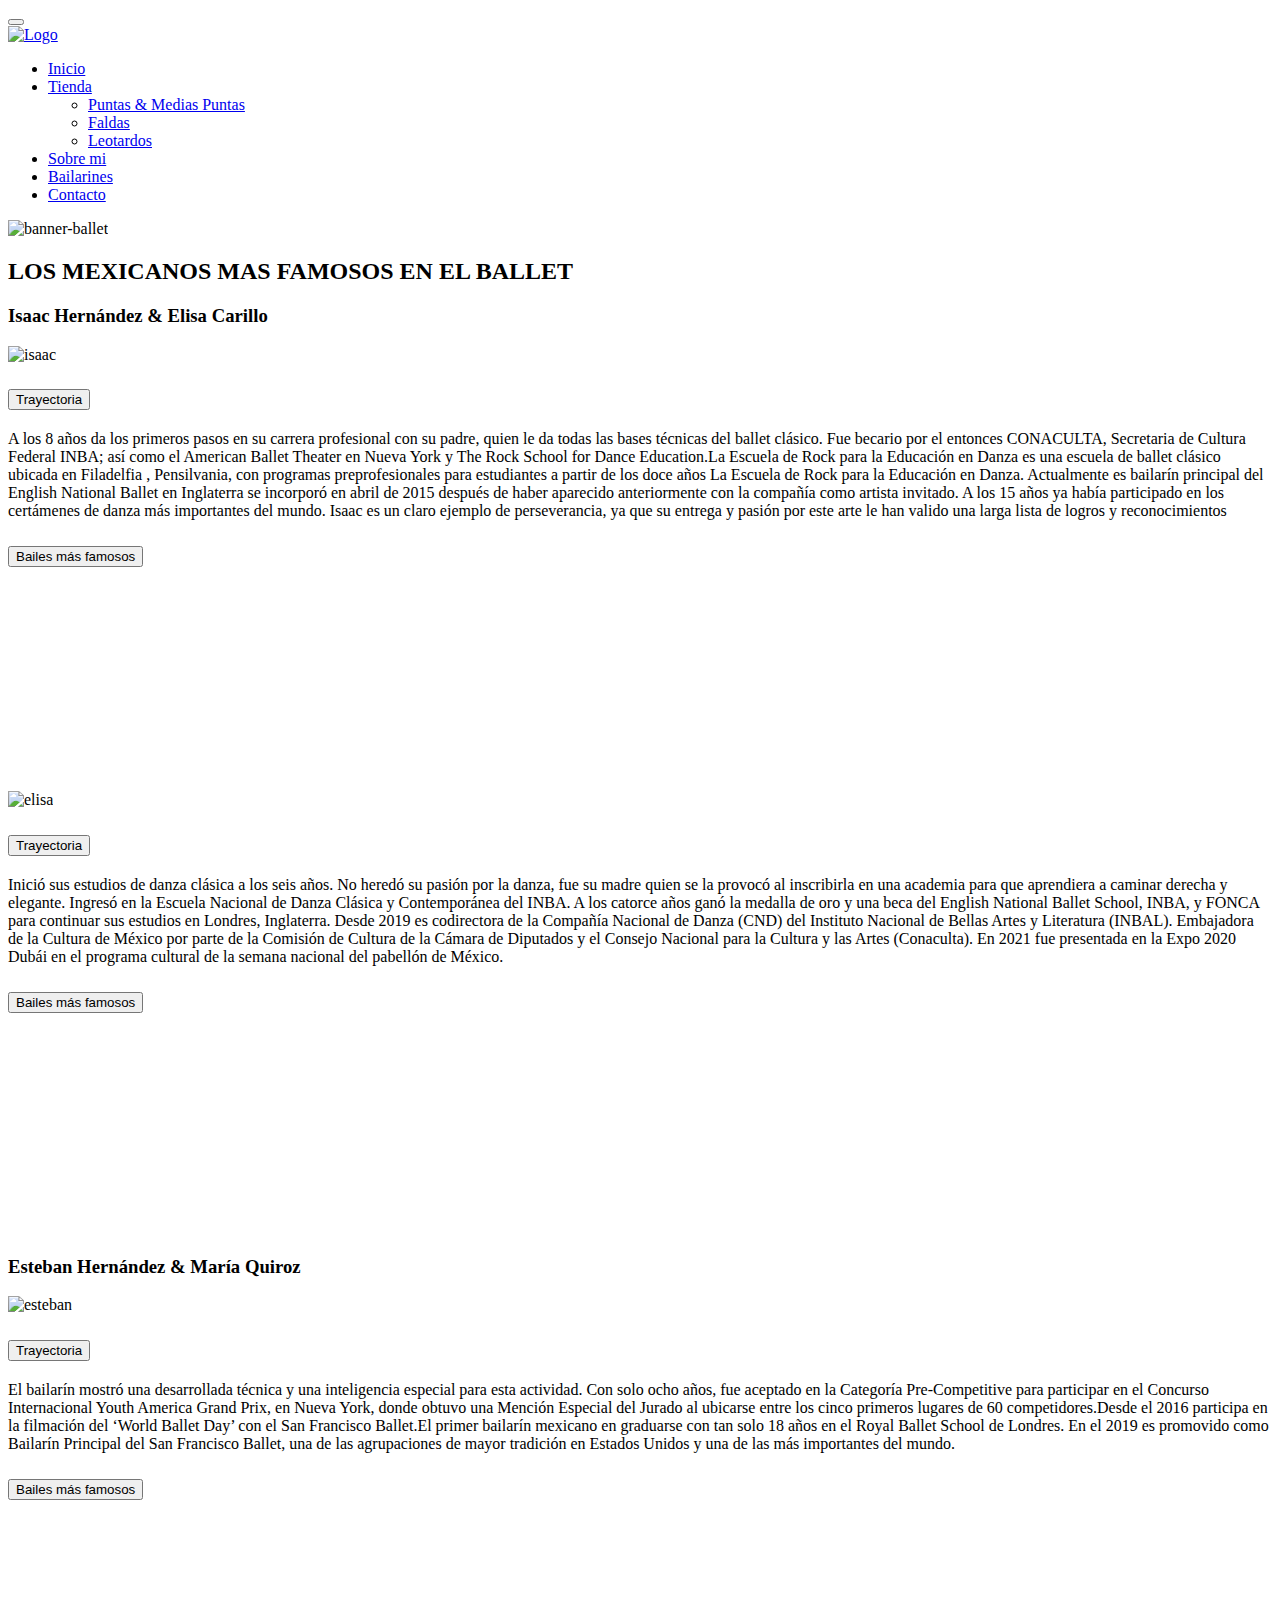
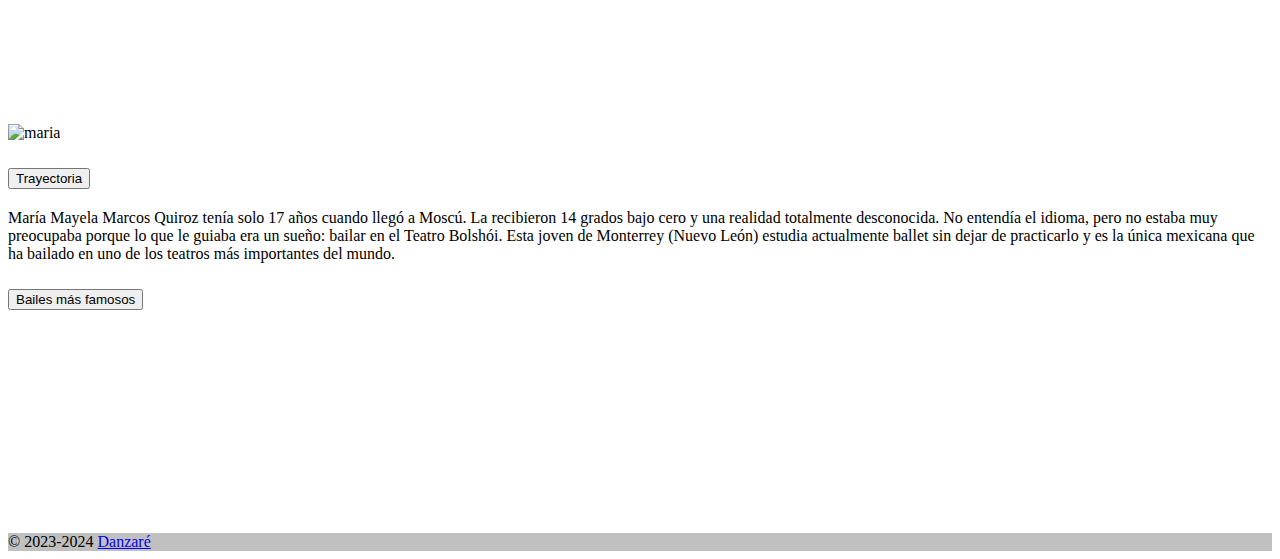
==== sections/bailarines.html @ 1707d9ed "correcione collapse y nuevo modal" ====
<!DOCTYPE html>
<html lang="en">

<head>
    <meta charset="UTF-8">
    <meta http-equiv="X-UA-Compatible" content="IE=edge">
    <meta name="viewport" content="width=device-width, initial-scale=1.0">
    <link rel="stylesheet" href="../lib/fontawesome-free-6.4.0-web/css/all.min.css">
    <link rel="stylesheet" href="../lib/MDB5-STANDARD-UI-KIT-Free-6.2.0/css/mdb.min.css">
    <link rel="stylesheet" href="../css/style.css">
    <link rel="shorcut icon" href="../images/ballerinas.jpeg">
    <title>Bailarines</title>
</head>

<body>
    <!-- Navbar -->
    <nav class="navbar navbar-expand-lg navbar-light bg-light">
        <!-- Container wrapper -->
        <div class="container container-fluid">
            <!-- Toggle button -->
            <button class="navbar-toggler" type="button" data-mdb-toggle="collapse"
                data-mdb-target="#navbarSupportedContent" aria-controls="navbarSupportedContent" aria-expanded="false"
                aria-label="Toggle navigation">
                <i class="fas fa-bars"></i>
            </button>
            <div class="collapse navbar-collapse" id="navbarSupportedContent">
                <!-- Navbar-->
                <a href="../index.html">
                    <img src="../images/Logo-ballet.png" height="60" alt="Logo" loading="lazy" />
                    <!--links -->
                    <ul class="navbar-nav mb-2 mb-lg-0 d-flex justify-content-evenly w-100">

                        <li class="nav-item">
                            <a class="nav-link" href="../index.html">Inicio</a>
                        </li>
                        <li class="nav-item dropdown">
                            <a class="nav-link dropdown-toggle" href="#" id="tienda" role="button"
                                data-mdb-toggle="dropdown" aria-expanded="false">
                                Tienda
                            </a>
                            <ul class="dropdown-menu" aria-labelledby="tienda">
                                <li>
                                    <a class="dropdown-item" href="../sections/tienda.html">Puntas & Medias
                                        Puntas</a>
                                </li>
                                <li>
                                    <a class="dropdown-item" href="../sections/tienda.html">Faldas</a>
                                </li>
                                <li>
                                    <a class="dropdown-item" href="../sections/tienda.html">Leotardos</a>
                                </li>
                            </ul>
                        </li>
                        <li class="nav-item">
                            <a class="nav-link" href="../sections/sobre-mi.html">Sobre mi</a>
                        </li>
                        <li class="nav-item">
                            <a class="nav-link" href="../sections/bailarines.html">Bailarines</a>
                        </li>
                        <li class="nav-item">
                            <a class="nav-link" href="../sections/contacto.html">Contacto</a>
                        </li>
                    </ul>
            </div>
            <!-- icono -->
            <div class="d-flex align-items-center">
                <!-- Icon -->
                <a class="text-reset me-3" href="#">
                    <i class="fas fa-shopping-cart"></i>
                </a>
            </div>
        </div> <!-- Container wrapper -->
    </nav>
    <!-- Navbar -->
    <!-- banner -->
    <div>
        <img width="100%" src="../images/banner.webp" alt="banner-ballet">
    </div>
    <!-- banner -->
    <!-- main -->
    <main>
        <section>
            <div class="container container-fluid">
                <h2 class="text-center max-letter my-3">LOS MEXICANOS MAS FAMOSOS EN EL BALLET</h2>
                <h3 class="text-center mb-5">Isaac Hernández & Elisa Carillo</h3>
                <div class="row">
                    <!-- primer bailarin -->
                    <div class="col-12 col-lg-6 d-flex flex-column mb-3">
                        <img height="350" src="../images/isaac-bailarines.jpeg" alt="isaac">
                        <div class="accordion accordion-flush" id="bailarin1">
                            <div class="accordion-item">
                                <h2 class="accordion-header" id="hernandez">
                                    <button class="accordion-button collapsed" type="button" data-mdb-toggle="collapse"
                                        data-mdb-target="#bailarin1-collapse" aria-expanded="false"
                                        aria-controls="bailarin1-collapse">
                                        Trayectoria
                                    </button>
                                </h2>
                                <div id="bailarin1-collapse" class="accordion-collapse collapse" aria-labelledby="hernandez"
                                    data-mdb-parent="#bailarin1">
                                    <div class="accordion-body">
                                        A los 8 años da los primeros pasos en su carrera profesional con su padre, quien le da todas
                                        las
                                        bases
                                        técnicas del ballet clásico. Fue becario por el entonces CONACULTA, Secretaria de Cultura
                                        Federal INBA;
                                        así como el American Ballet Theater en Nueva York y The Rock School for Dance Education.La
                                        Escuela de
                                        Rock para la Educación en Danza es una escuela de ballet clásico ubicada en Filadelfia ,
                                        Pensilvania,
                                        con programas preprofesionales para estudiantes a partir de los doce años La Escuela de Rock
                                        para la
                                        Educación en Danza. Actualmente es bailarín principal del English National Ballet en
                                        Inglaterra
                                        se
                                        incorporó en abril de 2015 después de haber aparecido anteriormente con la compañía como
                                        artista
                                        invitado. A los 15 años ya había participado en los certámenes de danza más importantes del
                                        mundo. Isaac
                                        es un claro ejemplo de perseverancia, ya que su entrega y pasión por este arte le han valido
                                        una
                                        larga
                                        lista de logros y reconocimientos
                                    </div>
                                </div>
                            </div>
                            <div class="accordion-item">
                                <h2 class="accordion-header" id="bailes">
                                    <button class="accordion-button collapsed" type="button" data-mdb-toggle="collapse"
                                        data-mdb-target="#video1" aria-expanded="false"
                                        aria-controls="video1">
                                        Bailes más famosos
                                    </button>
                                </h2>
                                <div id="video1" class="accordion-collapse collapse" aria-labelledby="bailes"
                                    data-mdb-parent="#bailarin1">
                                    <div class="accordion-body">
                                        <iframe width="200" height="200" src="https://www.youtube.com/embed/e_zrdt1_ZMs"
                                            title="YouTube video player" frameborder="0"
                                            allow="accelerometer; autoplay; clipboard-write; encrypted-media; gyroscope; picture-in-picture; web-share"
                                            allowfullscreen></iframe>
                                        <iframe width="200" height="200" src="https://www.youtube.com/embed/qTGC9ze91es"
                                            title="YouTube video player" frameborder="0"
                                            allow="accelerometer; autoplay; clipboard-write; encrypted-media; gyroscope; picture-in-picture; web-share"
                                            allowfullscreen></iframe>
                                    </div>
                                </div>
                            </div>
                        </div>
                    </div>
                    <!-- segundo bailarin -->
                    <div class="col-12 col-lg-6 d-flex flex-column mb-3">
                        <img height="350" src="../images/elisa-bailarines.jpeg" alt="elisa">
                            <div class="accordion accordion-flush" id="bailarin2">
                                <div class="accordion-item">
                                    <h2 class="accordion-header" id="carrillo">
                                        <button class="accordion-button collapsed" type="button" data-mdb-toggle="collapse"
                                            data-mdb-target="#bailarin2-collapse" aria-expanded="false"
                                            aria-controls="bailarin2-collapse">
                                            Trayectoria
                                        </button>
                                    </h2>
                                    <div id="bailarin2-collapse" class="accordion-collapse collapse" aria-labelledby="carrillo"
                                        data-mdb-parent="#bailarin2">
                                        <div class="accordion-body">
                                            Inició sus estudios de danza clásica a los seis años. No heredó su pasión por la danza, fue
                                            su
                                            madre quien se la provocó al inscribirla en una academia para que aprendiera a caminar
                                            derecha y
                                            elegante.
                
                                            Ingresó en la Escuela Nacional de Danza Clásica y Contemporánea del INBA.
                
                                            A los catorce años ganó la medalla de oro y una beca del English National Ballet School,
                                            INBA, y
                                            FONCA para continuar sus estudios en Londres, Inglaterra.
                                            Desde 2019 es codirectora de la Compañía Nacional de Danza (CND) del Instituto Nacional de
                                            Bellas Artes y Literatura (INBAL).
                
                                            Embajadora de la Cultura de México por parte de la Comisión de Cultura de la Cámara de
                                            Diputados
                                            y el Consejo Nacional para la Cultura y las Artes (Conaculta).
                
                                            En 2021 fue presentada en la Expo 2020 Dubái en el programa cultural de la semana nacional
                                            del
                                            pabellón de México.
                                        </div>
                                    </div>
                                </div>
                                <div class="accordion-item">
                                    <h2 class="accordion-header" id="bailes2">
                                        <button class="accordion-button collapsed" type="button" data-mdb-toggle="collapse"
                                            data-mdb-target="#video2" aria-expanded="false"
                                            aria-controls="video2">
                                            Bailes más famosos
                                        </button>
                                    </h2>
                                    <div id="video2" class="accordion-collapse collapse" aria-labelledby="bailes2"
                                        data-mdb-parent="#bailarin2">
                                        <div class="accordion-body">
                                            <iframe width="200" height="200" src="https://www.youtube.com/embed/8T1Fy3VQMCY"
                                                title="YouTube video player" frameborder="0"
                                                allow="accelerometer; autoplay; clipboard-write; encrypted-media; gyroscope; picture-in-picture; web-share"
                                                allowfullscreen></iframe>
                                            <iframe width="200" height="200" src="https://www.youtube.com/embed/a7vlf_7UHFU"
                                                title="YouTube video player" frameborder="0"
                                                allow="accelerometer; autoplay; clipboard-write; encrypted-media; gyroscope; picture-in-picture; web-share"
                                                allowfullscreen></iframe>
                                        </div>
                                    </div>
                                </div>
                            </div>
                    </div>
                </div>
                <div class="row">
                    <h3 class="text-center mb-5">Esteban Hernández & María Quiroz</h3>
                    <!-- tercer bailarin -->
                    <div class="col-12 col-lg-6 d-flex flex-column mb-5">
                        <img height="350" src="../images/esteban-bailarines.jpeg" alt="esteban">
                        <div class="accordion accordion-flush" id="bailarin3">
                            <div class="accordion-item">
                                <h2 class="accordion-header" id="hernandez2">
                                    <button class="accordion-button collapsed" type="button" data-mdb-toggle="collapse"
                                        data-mdb-target="#bailarin3-collapse" aria-expanded="false"
                                        aria-controls="bailarin3-collapse">
                                        Trayectoria
                                    </button>
                                </h2>
                                <div id="bailarin3-collapse" class="accordion-collapse collapse" aria-labelledby="hernandez2"
                                    data-mdb-parent="#bailarin3">
                                    <div class="accordion-body">
                                        El bailarín mostró una desarrollada técnica y una inteligencia especial para esta
                                        actividad.
                                        Con solo ocho años, fue aceptado en la Categoría Pre-Competitive para participar en el
                                        Concurso Internacional Youth America Grand Prix, en Nueva York, donde obtuvo una Mención
                                        Especial del Jurado al ubicarse entre los cinco primeros lugares de 60
                                        competidores.Desde el
                                        2016 participa en la filmación del ‘World Ballet Day’ con el San Francisco Ballet.El
                                        primer
                                        bailarín mexicano en graduarse con tan solo 18 años en el Royal Ballet School de
                                        Londres.
                                        En el 2019 es promovido como Bailarín Principal del San Francisco Ballet, una de las
                                        agrupaciones de mayor tradición en Estados Unidos y una de las más importantes del
                                        mundo.
                                    </div>
                                </div>
                            </div>
                            <div class="accordion-item">
                                <h2 class="accordion-header" id="bailes3">
                                    <button class="accordion-button collapsed" type="button" data-mdb-toggle="collapse"
                                        data-mdb-target="#video3" aria-expanded="false"
                                        aria-controls="vide3">
                                        Bailes más famosos
                                    </button>
                                </h2>
                                <div id="video3" class="accordion-collapse collapse" aria-labelledby="bailes3"
                                    data-mdb-parent="#bailarin3">
                                    <div class="accordion-body">
                                        <iframe width="200" height="200" src="https://www.youtube.com/embed/RUFNhSVmu5A"
                                            title="YouTube video player" frameborder="0"
                                            allow="accelerometer; autoplay; clipboard-write; encrypted-media; gyroscope; picture-in-picture; web-share"
                                            allowfullscreen></iframe>
                                        <iframe width="200" height="200" src="https://www.youtube.com/embed/Ec3GWy1g9hY"
                                            title="YouTube video player" frameborder="0"
                                            allow="accelerometer; autoplay; clipboard-write; encrypted-media; gyroscope; picture-in-picture; web-share"
                                            allowfullscreen></iframe>
                                    </div>
                                </div>
                            </div>
                        </div>
                    </div>
                    <!-- cuarto bailarin -->
                    <div class="col-12 col-lg-6 d-flex flex-column mb-5"> 
                        <img height="350" src="../images/mayela-bailarines.webp" alt="maria">
                        <div class="accordion accordion-flush" id="bailarin4">
                            <div class="accordion-item">
                                <h2 class="accordion-header" id="quiroz">
                                    <button class="accordion-button collapsed" type="button" data-mdb-toggle="collapse"
                                        data-mdb-target="#bailarin4-collapse" aria-expanded="false"
                                        aria-controls="bailarin4-collapse">
                                        Trayectoria
                                    </button>
                                </h2>
                                <div id="bailarin4-collapse" class="accordion-collapse collapse" aria-labelledby="quiroz"
                                    data-mdb-parent="#bailarin4">
                                    <div class="accordion-body">
                                        María Mayela Marcos Quiroz tenía solo 17 años cuando llegó a Moscú. La recibieron 14
                                        grados bajo cero y una realidad totalmente desconocida. No entendía el idioma, pero
                                        no estaba muy preocupaba porque lo que le guiaba era un sueño: bailar en el Teatro
                                        Bolshói. Esta joven de Monterrey (Nuevo León) estudia actualmente ballet sin dejar
                                        de practicarlo y es la única mexicana que ha bailado en uno de los teatros más
                                        importantes del mundo.
                                    </div>
                                </div>
                            </div>
                            <div class="accordion-item">
                                <h2 class="accordion-header" id="baile4">
                                    <button class="accordion-button collapsed" type="button" data-mdb-toggle="collapse"
                                        data-mdb-target="#flush-collapseTwo" aria-expanded="false"
                                        aria-controls="flush-collapseTwo">
                                        Bailes más famosos
                                    </button>
                                </h2>
                                <div id="flush-collapseTwo" class="accordion-collapse collapse" aria-labelledby="baile4"
                                    data-mdb-parent="#bailarin4">
                                    <div class="accordion-body">
                                        <iframe width="200" height="200" src="https://www.youtube.com/embed/ZtkdhF341O8"
                                            title="YouTube video player" frameborder="0"
                                            allow="accelerometer; autoplay; clipboard-write; encrypted-media; gyroscope; picture-in-picture; web-share"
                                            allowfullscreen></iframe>
                                        <iframe width="200" height="200" src="https://www.youtube.com/embed/J19GISZEhfc"
                                            title="YouTube video player" frameborder="0"
                                            allow="accelerometer; autoplay; clipboard-write; encrypted-media; gyroscope; picture-in-picture; web-share"
                                            allowfullscreen></iframe>
                                    </div>
                                </div>
                            </div>
                        </div>
                    </div>
                </div>
            </div>
        </section>
    </main>
    <!-- main -->
    <!-- footer -->
    <footer class="text-center text-white" style="background-color: #f1f1f1;">
        <div class="container pt-4">
            <!-- redes -->
            <section class="mb-4">
                <!-- Fb -->
                <a class="btn btn-link btn-floating btn-lg text-dark m-1" href="https://www.facebook.com"
                    target="_blank" role="button" data-mdb-ripple-color="dark">
                    <i class="fab fa-facebook-f mt-3"></i>
                </a>
                <!-- Twitter -->
                <a class="btn btn-link btn-floating btn-lg text-dark m-1" href="https://www.twitter.com" target="_blank"
                    role="button" data-mdb-ripple-color="dark">
                    <i class="fab fa-twitter mt-3"></i>
                </a>

                <!-- Google -->
                <a class="btn btn-link btn-floating btn-lg text-dark m-1" href="https://www.google.com" target="_blank"
                    role="button" data-mdb-ripple-color="dark">
                    <i class="fab fa-google mt-3"></i>
                </a>

                <!-- Instagram -->
                <a class="btn btn-link btn-floating btn-lg text-dark m-1" href="https://www.instagram.com"
                    target="_blank" role="button" data-mdb-ripple-color="dark">
                    <i class="fab fa-instagram mt-3"></i>
                </a>
            </section>
            <!-- Section: Social media -->
        </div>
        <!-- Copyright -->
        <div class="text-center text-dark p-3" style="background-color: rgba(0, 0, 0, 0.2);">
            © 2023-2024
            <a class="text-dark" href="#!"> Danzaré</a>
        </div>
        <!-- Copyright -->
    </footer>
    <!-- footer -->
    <script src="../lib/fontawesome-free-6.4.0-web/js/all.min.js"></script>
    <script src="../lib/MDB5-STANDARD-UI-KIT-Free-6.2.0/js/mdb.min.js"></script>
</body>

</html>
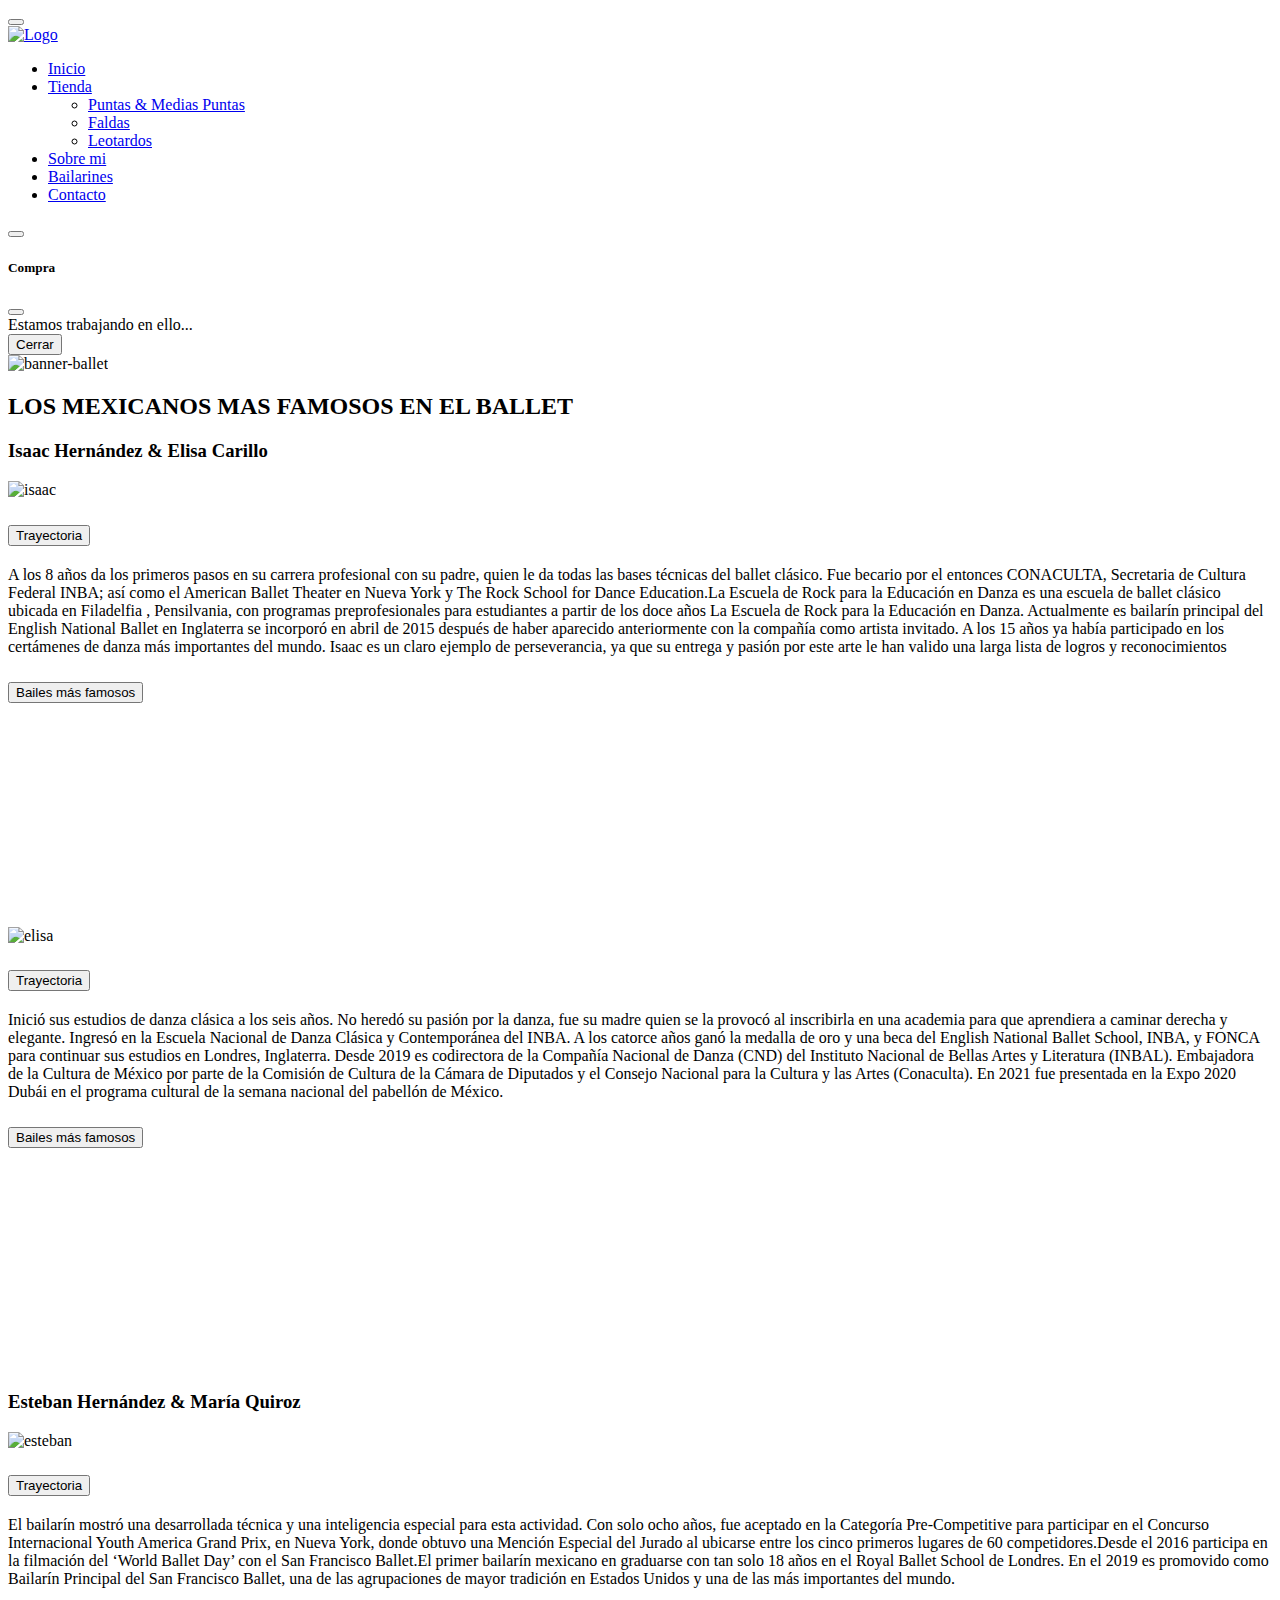
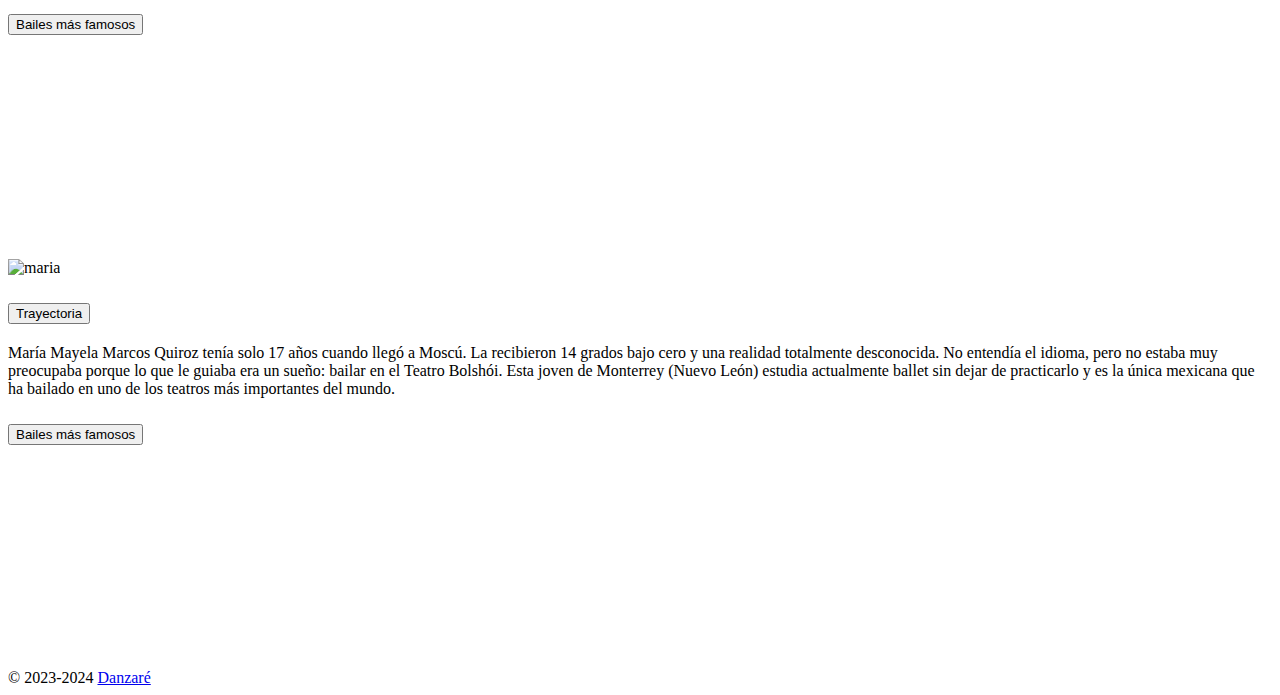
==== commit b425b931: "Se agrego keywords y description" ====
--- a/sections/bailarines.html
+++ b/sections/bailarines.html
@@ -8,8 +8,11 @@
     <link rel="stylesheet" href="../lib/fontawesome-free-6.4.0-web/css/all.min.css">
     <link rel="stylesheet" href="../lib/MDB5-STANDARD-UI-KIT-Free-6.2.0/css/mdb.min.css">
     <link rel="stylesheet" href="../css/style.css">
-    <link rel="shorcut icon" href="../images/ballerinas.jpeg">
-    <title>Bailarines</title>
+    <link rel="shorcut icon" href="../images/ballerinas.webp">
+    <meta name="keywords" content="isaac,hernandez, bailarines, mexicanos, maria, videos, famosos">
+    <meta name="description"
+        content="Los mejores bailarines mexicanos que se desempeñan en otros paises">
+    <title>Bailarines 👯‍♂️</title>
 </head>
 
 <body>
@@ -26,7 +29,8 @@
             <div class="collapse navbar-collapse" id="navbarSupportedContent">
                 <!-- Navbar-->
                 <a href="../index.html">
-                    <img src="../images/Logo-ballet.png" height="60" alt="Logo" loading="lazy" />
+                    <img src="../images/Logo-ballet.webp" height="60" alt="Logo" loading="lazy" />
+                </a>
                     <!--links -->
                     <ul class="navbar-nav mb-2 mb-lg-0 d-flex justify-content-evenly w-100">
 
@@ -40,14 +44,14 @@
                             </a>
                             <ul class="dropdown-menu" aria-labelledby="tienda">
                                 <li>
-                                    <a class="dropdown-item" href="../sections/tienda.html">Puntas & Medias
+                                    <a class="dropdown-item" href="../sections/tienda.html#puntas">Puntas & Medias
                                         Puntas</a>
                                 </li>
                                 <li>
-                                    <a class="dropdown-item" href="../sections/tienda.html">Faldas</a>
+                                    <a class="dropdown-item" href="../sections/tienda.html#faldas">Faldas</a>
                                 </li>
                                 <li>
-                                    <a class="dropdown-item" href="../sections/tienda.html">Leotardos</a>
+                                    <a class="dropdown-item" href="../sections/tienda.html#leotardos">Leotardos</a>
                                 </li>
                             </ul>
                         </li>
@@ -65,10 +69,34 @@
             <!-- icono -->
             <div class="d-flex align-items-center">
                 <!-- Icon -->
-                <a class="text-reset me-3" href="#">
+                <!-- <a class="text-reset me-3" href="#">
                     <i class="fas fa-shopping-cart"></i>
-                </a>
+                </a> -->
+
+                <!-- Button trigger modal -->
+                <button type="button" class="btn btn-floating" data-mdb-toggle="modal" data-mdb-target="#ballet">
+                    <i class="fas fa-lg fa-shopping-cart">
+                    </i>
+                </button>
+                <!-- Modal -->
+                <div class="modal fade" id="ballet" tabindex="-1" aria-labelledby="exampleModalLabel"
+                    aria-hidden="true">
+                    <div class="modal-dialog">
+                        <div class="modal-content">
+                            <div class="modal-header">
+                                <h5 class="modal-title" id="exampleModalLabel">Compra</h5>
+                                <button type="button" class="btn-close" data-mdb-dismiss="modal"
+                                    aria-label="Close"></button>
+                            </div>
+                            <div class="modal-body">Estamos trabajando en ello...</div>
+                            <div class="modal-footer">
+                                <button type="button" class="btn btn-secondary" data-mdb-dismiss="modal">Cerrar</button>
+                            </div>
+                        </div>
+                    </div>
+                </div>
             </div>
+        </div>
         </div> <!-- Container wrapper -->
     </nav>
     <!-- Navbar -->
@@ -86,7 +114,7 @@
                 <div class="row">
                     <!-- primer bailarin -->
                     <div class="col-12 col-lg-6 d-flex flex-column mb-3">
-                        <img height="350" src="../images/isaac-bailarines.jpeg" alt="isaac">
+                        <img class="img-fluid" src="../images/isaac-bailarines.webp" alt="isaac">
                         <div class="accordion accordion-flush" id="bailarin1">
                             <div class="accordion-item">
                                 <h2 class="accordion-header" id="hernandez">
@@ -96,28 +124,37 @@
                                         Trayectoria
                                     </button>
                                 </h2>
-                                <div id="bailarin1-collapse" class="accordion-collapse collapse" aria-labelledby="hernandez"
-                                    data-mdb-parent="#bailarin1">
-                                    <div class="accordion-body">
-                                        A los 8 años da los primeros pasos en su carrera profesional con su padre, quien le da todas
+                                <div id="bailarin1-collapse" class="accordion-collapse collapse"
+                                    aria-labelledby="hernandez" data-mdb-parent="#bailarin1">
+                                    <div class="accordion-body">
+                                        A los 8 años da los primeros pasos en su carrera profesional con su padre, quien
+                                        le da todas
                                         las
                                         bases
-                                        técnicas del ballet clásico. Fue becario por el entonces CONACULTA, Secretaria de Cultura
+                                        técnicas del ballet clásico. Fue becario por el entonces CONACULTA, Secretaria
+                                        de Cultura
                                         Federal INBA;
-                                        así como el American Ballet Theater en Nueva York y The Rock School for Dance Education.La
+                                        así como el American Ballet Theater en Nueva York y The Rock School for Dance
+                                        Education.La
                                         Escuela de
-                                        Rock para la Educación en Danza es una escuela de ballet clásico ubicada en Filadelfia ,
+                                        Rock para la Educación en Danza es una escuela de ballet clásico ubicada en
+                                        Filadelfia ,
                                         Pensilvania,
-                                        con programas preprofesionales para estudiantes a partir de los doce años La Escuela de Rock
+                                        con programas preprofesionales para estudiantes a partir de los doce años La
+                                        Escuela de Rock
                                         para la
-                                        Educación en Danza. Actualmente es bailarín principal del English National Ballet en
+                                        Educación en Danza. Actualmente es bailarín principal del English National
+                                        Ballet en
                                         Inglaterra
                                         se
-                                        incorporó en abril de 2015 después de haber aparecido anteriormente con la compañía como
+                                        incorporó en abril de 2015 después de haber aparecido anteriormente con la
+                                        compañía como
                                         artista
-                                        invitado. A los 15 años ya había participado en los certámenes de danza más importantes del
+                                        invitado. A los 15 años ya había participado en los certámenes de danza más
+                                        importantes del
                                         mundo. Isaac
-                                        es un claro ejemplo de perseverancia, ya que su entrega y pasión por este arte le han valido
+                                        es un claro ejemplo de perseverancia, ya que su entrega y pasión por este arte
+                                        le han valido
                                         una
                                         larga
                                         lista de logros y reconocimientos
@@ -127,8 +164,7 @@
                             <div class="accordion-item">
                                 <h2 class="accordion-header" id="bailes">
                                     <button class="accordion-button collapsed" type="button" data-mdb-toggle="collapse"
-                                        data-mdb-target="#video1" aria-expanded="false"
-                                        aria-controls="video1">
+                                        data-mdb-target="#video1" aria-expanded="false" aria-controls="video1">
                                         Bailes más famosos
                                     </button>
                                 </h2>
@@ -150,73 +186,78 @@
                     </div>
                     <!-- segundo bailarin -->
                     <div class="col-12 col-lg-6 d-flex flex-column mb-3">
-                        <img height="350" src="../images/elisa-bailarines.jpeg" alt="elisa">
-                            <div class="accordion accordion-flush" id="bailarin2">
-                                <div class="accordion-item">
-                                    <h2 class="accordion-header" id="carrillo">
-                                        <button class="accordion-button collapsed" type="button" data-mdb-toggle="collapse"
-                                            data-mdb-target="#bailarin2-collapse" aria-expanded="false"
-                                            aria-controls="bailarin2-collapse">
-                                            Trayectoria
-                                        </button>
-                                    </h2>
-                                    <div id="bailarin2-collapse" class="accordion-collapse collapse" aria-labelledby="carrillo"
-                                        data-mdb-parent="#bailarin2">
-                                        <div class="accordion-body">
-                                            Inició sus estudios de danza clásica a los seis años. No heredó su pasión por la danza, fue
-                                            su
-                                            madre quien se la provocó al inscribirla en una academia para que aprendiera a caminar
-                                            derecha y
-                                            elegante.
-                
-                                            Ingresó en la Escuela Nacional de Danza Clásica y Contemporánea del INBA.
-                
-                                            A los catorce años ganó la medalla de oro y una beca del English National Ballet School,
-                                            INBA, y
-                                            FONCA para continuar sus estudios en Londres, Inglaterra.
-                                            Desde 2019 es codirectora de la Compañía Nacional de Danza (CND) del Instituto Nacional de
-                                            Bellas Artes y Literatura (INBAL).
-                
-                                            Embajadora de la Cultura de México por parte de la Comisión de Cultura de la Cámara de
-                                            Diputados
-                                            y el Consejo Nacional para la Cultura y las Artes (Conaculta).
-                
-                                            En 2021 fue presentada en la Expo 2020 Dubái en el programa cultural de la semana nacional
-                                            del
-                                            pabellón de México.
-                                        </div>
-                                    </div>
-                                </div>
-                                <div class="accordion-item">
-                                    <h2 class="accordion-header" id="bailes2">
-                                        <button class="accordion-button collapsed" type="button" data-mdb-toggle="collapse"
-                                            data-mdb-target="#video2" aria-expanded="false"
-                                            aria-controls="video2">
-                                            Bailes más famosos
-                                        </button>
-                                    </h2>
-                                    <div id="video2" class="accordion-collapse collapse" aria-labelledby="bailes2"
-                                        data-mdb-parent="#bailarin2">
-                                        <div class="accordion-body">
-                                            <iframe width="200" height="200" src="https://www.youtube.com/embed/8T1Fy3VQMCY"
-                                                title="YouTube video player" frameborder="0"
-                                                allow="accelerometer; autoplay; clipboard-write; encrypted-media; gyroscope; picture-in-picture; web-share"
-                                                allowfullscreen></iframe>
-                                            <iframe width="200" height="200" src="https://www.youtube.com/embed/a7vlf_7UHFU"
-                                                title="YouTube video player" frameborder="0"
-                                                allow="accelerometer; autoplay; clipboard-write; encrypted-media; gyroscope; picture-in-picture; web-share"
-                                                allowfullscreen></iframe>
-                                        </div>
-                                    </div>
-                                </div>
-                            </div>
+                        <img class="img-fluid"  src="../images/elisa-bailarines.webp" alt="elisa">
+                        <div class="accordion accordion-flush" id="bailarin2">
+                            <div class="accordion-item">
+                                <h2 class="accordion-header" id="carrillo">
+                                    <button class="accordion-button collapsed" type="button" data-mdb-toggle="collapse"
+                                        data-mdb-target="#bailarin2-collapse" aria-expanded="false"
+                                        aria-controls="bailarin2-collapse">
+                                        Trayectoria
+                                    </button>
+                                </h2>
+                                <div id="bailarin2-collapse" class="accordion-collapse collapse"
+                                    aria-labelledby="carrillo" data-mdb-parent="#bailarin2">
+                                    <div class="accordion-body">
+                                        Inició sus estudios de danza clásica a los seis años. No heredó su pasión por la
+                                        danza, fue
+                                        su
+                                        madre quien se la provocó al inscribirla en una academia para que aprendiera a
+                                        caminar
+                                        derecha y
+                                        elegante.
+
+                                        Ingresó en la Escuela Nacional de Danza Clásica y Contemporánea del INBA.
+
+                                        A los catorce años ganó la medalla de oro y una beca del English National Ballet
+                                        School,
+                                        INBA, y
+                                        FONCA para continuar sus estudios en Londres, Inglaterra.
+                                        Desde 2019 es codirectora de la Compañía Nacional de Danza (CND) del Instituto
+                                        Nacional de
+                                        Bellas Artes y Literatura (INBAL).
+
+                                        Embajadora de la Cultura de México por parte de la Comisión de Cultura de la
+                                        Cámara de
+                                        Diputados
+                                        y el Consejo Nacional para la Cultura y las Artes (Conaculta).
+
+                                        En 2021 fue presentada en la Expo 2020 Dubái en el programa cultural de la
+                                        semana nacional
+                                        del
+                                        pabellón de México.
+                                    </div>
+                                </div>
+                            </div>
+                            <div class="accordion-item">
+                                <h2 class="accordion-header" id="bailes2">
+                                    <button class="accordion-button collapsed" type="button" data-mdb-toggle="collapse"
+                                        data-mdb-target="#video2" aria-expanded="false" aria-controls="video2">
+                                        Bailes más famosos
+                                    </button>
+                                </h2>
+                                <div id="video2" class="accordion-collapse collapse" aria-labelledby="bailes2"
+                                    data-mdb-parent="#bailarin2">
+                                    <div class="accordion-body">
+                                        <iframe width="200" height="200" src="https://www.youtube.com/embed/8T1Fy3VQMCY"
+                                            title="YouTube video player" frameborder="0"
+                                            allow="accelerometer; autoplay; clipboard-write; encrypted-media; gyroscope; picture-in-picture; web-share"
+                                            allowfullscreen></iframe>
+                                        <iframe width="200" height="200" src="https://www.youtube.com/embed/a7vlf_7UHFU"
+                                            title="YouTube video player" frameborder="0"
+                                            allow="accelerometer; autoplay; clipboard-write; encrypted-media; gyroscope; picture-in-picture; web-share"
+                                            allowfullscreen></iframe>
+                                    </div>
+                                </div>
+                            </div>
+                        </div>
                     </div>
                 </div>
                 <div class="row">
                     <h3 class="text-center mb-5">Esteban Hernández & María Quiroz</h3>
                     <!-- tercer bailarin -->
                     <div class="col-12 col-lg-6 d-flex flex-column mb-5">
-                        <img height="350" src="../images/esteban-bailarines.jpeg" alt="esteban">
+                        <img class="img-fluid" src="../images/esteban-bailarines.webp" alt="esteban">
                         <div class="accordion accordion-flush" id="bailarin3">
                             <div class="accordion-item">
                                 <h2 class="accordion-header" id="hernandez2">
@@ -226,21 +267,27 @@
                                         Trayectoria
                                     </button>
                                 </h2>
-                                <div id="bailarin3-collapse" class="accordion-collapse collapse" aria-labelledby="hernandez2"
-                                    data-mdb-parent="#bailarin3">
-                                    <div class="accordion-body">
-                                        El bailarín mostró una desarrollada técnica y una inteligencia especial para esta
+                                <div id="bailarin3-collapse" class="accordion-collapse collapse"
+                                    aria-labelledby="hernandez2" data-mdb-parent="#bailarin3">
+                                    <div class="accordion-body">
+                                        El bailarín mostró una desarrollada técnica y una inteligencia especial para
+                                        esta
                                         actividad.
-                                        Con solo ocho años, fue aceptado en la Categoría Pre-Competitive para participar en el
-                                        Concurso Internacional Youth America Grand Prix, en Nueva York, donde obtuvo una Mención
+                                        Con solo ocho años, fue aceptado en la Categoría Pre-Competitive para participar
+                                        en el
+                                        Concurso Internacional Youth America Grand Prix, en Nueva York, donde obtuvo una
+                                        Mención
                                         Especial del Jurado al ubicarse entre los cinco primeros lugares de 60
                                         competidores.Desde el
-                                        2016 participa en la filmación del ‘World Ballet Day’ con el San Francisco Ballet.El
+                                        2016 participa en la filmación del ‘World Ballet Day’ con el San Francisco
+                                        Ballet.El
                                         primer
                                         bailarín mexicano en graduarse con tan solo 18 años en el Royal Ballet School de
                                         Londres.
-                                        En el 2019 es promovido como Bailarín Principal del San Francisco Ballet, una de las
-                                        agrupaciones de mayor tradición en Estados Unidos y una de las más importantes del
+                                        En el 2019 es promovido como Bailarín Principal del San Francisco Ballet, una de
+                                        las
+                                        agrupaciones de mayor tradición en Estados Unidos y una de las más importantes
+                                        del
                                         mundo.
                                     </div>
                                 </div>
@@ -248,8 +295,7 @@
                             <div class="accordion-item">
                                 <h2 class="accordion-header" id="bailes3">
                                     <button class="accordion-button collapsed" type="button" data-mdb-toggle="collapse"
-                                        data-mdb-target="#video3" aria-expanded="false"
-                                        aria-controls="vide3">
+                                        data-mdb-target="#video3" aria-expanded="false" aria-controls="vide3">
                                         Bailes más famosos
                                     </button>
                                 </h2>
@@ -270,8 +316,8 @@
                         </div>
                     </div>
                     <!-- cuarto bailarin -->
-                    <div class="col-12 col-lg-6 d-flex flex-column mb-5"> 
-                        <img height="350" src="../images/mayela-bailarines.webp" alt="maria">
+                    <div class="col-12 col-lg-6 d-flex flex-column mb-5">
+                        <img class="img-fluid" src="../images/mayela-bailarines.webp" alt="maria">
                         <div class="accordion accordion-flush" id="bailarin4">
                             <div class="accordion-item">
                                 <h2 class="accordion-header" id="quiroz">
@@ -281,13 +327,17 @@
                                         Trayectoria
                                     </button>
                                 </h2>
-                                <div id="bailarin4-collapse" class="accordion-collapse collapse" aria-labelledby="quiroz"
-                                    data-mdb-parent="#bailarin4">
-                                    <div class="accordion-body">
-                                        María Mayela Marcos Quiroz tenía solo 17 años cuando llegó a Moscú. La recibieron 14
-                                        grados bajo cero y una realidad totalmente desconocida. No entendía el idioma, pero
-                                        no estaba muy preocupaba porque lo que le guiaba era un sueño: bailar en el Teatro
-                                        Bolshói. Esta joven de Monterrey (Nuevo León) estudia actualmente ballet sin dejar
+                                <div id="bailarin4-collapse" class="accordion-collapse collapse"
+                                    aria-labelledby="quiroz" data-mdb-parent="#bailarin4">
+                                    <div class="accordion-body">
+                                        María Mayela Marcos Quiroz tenía solo 17 años cuando llegó a Moscú. La
+                                        recibieron 14
+                                        grados bajo cero y una realidad totalmente desconocida. No entendía el idioma,
+                                        pero
+                                        no estaba muy preocupaba porque lo que le guiaba era un sueño: bailar en el
+                                        Teatro
+                                        Bolshói. Esta joven de Monterrey (Nuevo León) estudia actualmente ballet sin
+                                        dejar
                                         de practicarlo y es la única mexicana que ha bailado en uno de los teatros más
                                         importantes del mundo.
                                     </div>
@@ -323,37 +373,37 @@
     </main>
     <!-- main -->
     <!-- footer -->
-    <footer class="text-center text-white" style="background-color: #f1f1f1;">
-        <div class="container pt-4">
+    <footer class="text-center text-white">
+        <div class="container container-fluid pt-4">
             <!-- redes -->
             <section class="mb-4">
                 <!-- Fb -->
                 <a class="btn btn-link btn-floating btn-lg text-dark m-1" href="https://www.facebook.com"
                     target="_blank" role="button" data-mdb-ripple-color="dark">
-                    <i class="fab fa-facebook-f mt-3"></i>
+                    <i class="fab fa-lg fa-facebook-f mt-3"></i>
                 </a>
                 <!-- Twitter -->
                 <a class="btn btn-link btn-floating btn-lg text-dark m-1" href="https://www.twitter.com" target="_blank"
                     role="button" data-mdb-ripple-color="dark">
-                    <i class="fab fa-twitter mt-3"></i>
+                    <i class="fab fa-lg fa-twitter mt-3"></i>
                 </a>
 
                 <!-- Google -->
                 <a class="btn btn-link btn-floating btn-lg text-dark m-1" href="https://www.google.com" target="_blank"
                     role="button" data-mdb-ripple-color="dark">
-                    <i class="fab fa-google mt-3"></i>
+                    <i class="fab fa-lg fa-google mt-3"></i>
                 </a>
 
                 <!-- Instagram -->
                 <a class="btn btn-link btn-floating btn-lg text-dark m-1" href="https://www.instagram.com"
                     target="_blank" role="button" data-mdb-ripple-color="dark">
-                    <i class="fab fa-instagram mt-3"></i>
+                    <i class="fab fa-lg fa-instagram mt-3"></i>
                 </a>
             </section>
             <!-- Section: Social media -->
         </div>
         <!-- Copyright -->
-        <div class="text-center text-dark p-3" style="background-color: rgba(0, 0, 0, 0.2);">
+        <div class="text-center text-dark p-3 copy" >
             © 2023-2024
             <a class="text-dark" href="#!"> Danzaré</a>
         </div>
@@ -364,4 +414,4 @@
     <script src="../lib/MDB5-STANDARD-UI-KIT-Free-6.2.0/js/mdb.min.js"></script>
 </body>
 
-</html>
+</html>